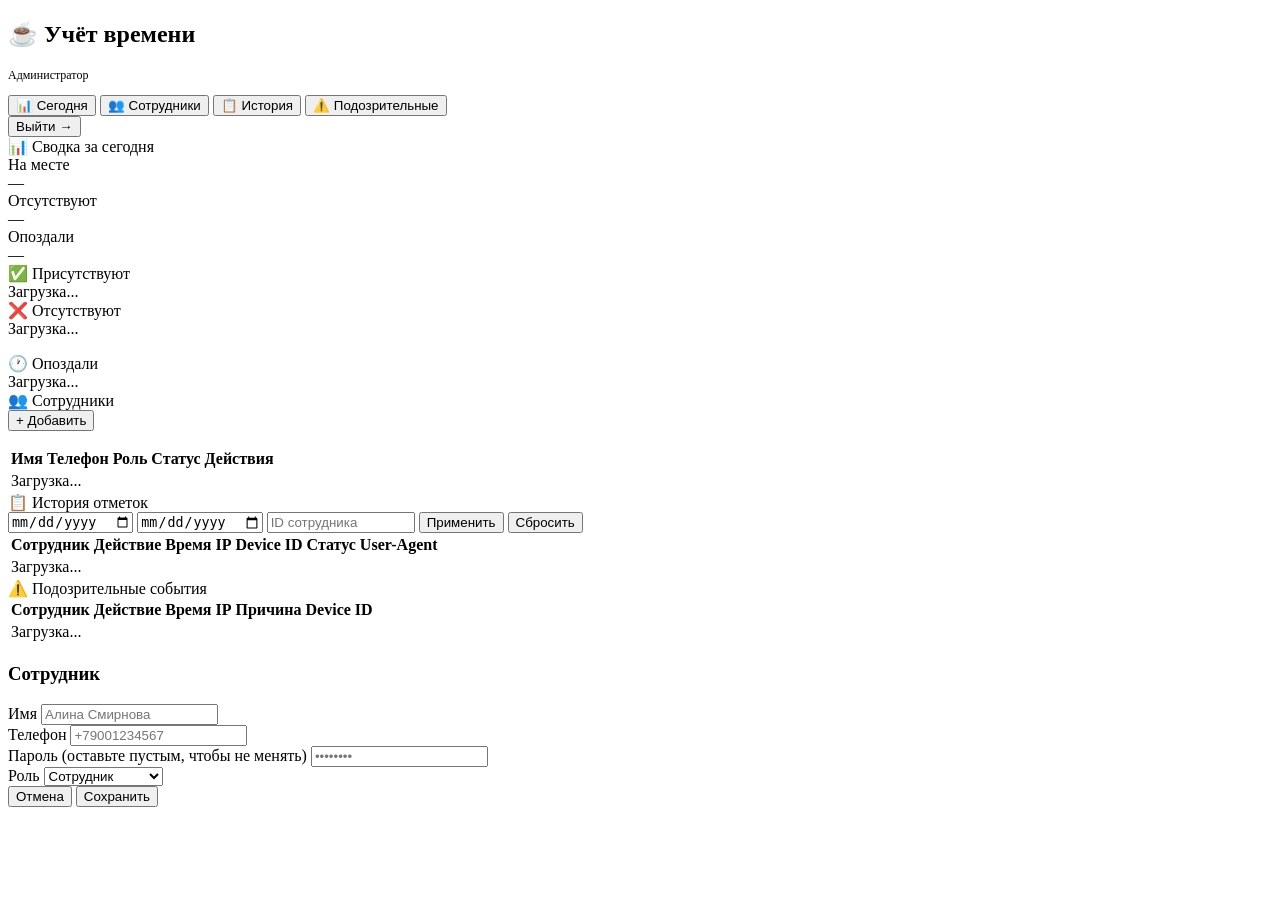
==== frontend/admin.html @ e55ab7c6 "feat: attendance tracker MVP — FastAPI + PostgreSQL + PWA" ====
<!DOCTYPE html>
<html lang="ru">
<head>
  <meta charset="UTF-8" />
  <meta name="viewport" content="width=device-width, initial-scale=1.0" />
  <meta name="theme-color" content="#6c63ff" />
  <title>Администратор — Учёт времени</title>
  <link rel="stylesheet" href="/static/admin.css" />
</head>
<body>

<div id="alert-global" class="alert" style="position:fixed;top:16px;right:16px;z-index:200;max-width:340px;"></div>

<div class="shell">

  <!-- ── Sidebar ── -->
  <nav class="sidebar">
    <div class="sidebar-logo">
      <h2>☕ Учёт времени</h2>
      <p id="admin-name" style="color:var(--muted);font-size:12px;">Администратор</p>
    </div>

    <button id="nav-dashboard"  class="nav-item" onclick="showTab('dashboard')">
      <span class="nav-icon">📊</span> Сегодня
    </button>
    <button id="nav-employees" class="nav-item" onclick="showTab('employees')">
      <span class="nav-icon">👥</span> Сотрудники
    </button>
    <button id="nav-logs"      class="nav-item" onclick="showTab('logs')">
      <span class="nav-icon">📋</span> История
    </button>
    <button id="nav-suspicious" class="nav-item" onclick="showTab('suspicious')">
      <span class="nav-icon">⚠️</span> Подозрительные
    </button>

    <div class="sidebar-footer">
      <button class="logout-btn" onclick="doLogout()">Выйти →</button>
    </div>
  </nav>

  <!-- ── Main ── -->
  <main class="main">

    <!-- Dashboard page -->
    <div id="page-dashboard" class="tab-page">
      <div class="page-title">📊 Сводка за сегодня</div>

      <div class="stats-row">
        <div class="stat-card">
          <div class="label">На месте</div>
          <div class="value green" id="stat-present">—</div>
        </div>
        <div class="stat-card">
          <div class="label">Отсутствуют</div>
          <div class="value red" id="stat-absent">—</div>
        </div>
        <div class="stat-card">
          <div class="label">Опоздали</div>
          <div class="value yellow" id="stat-late">—</div>
        </div>
      </div>

      <div class="today-cols">
        <div class="today-list-wrap">
          <div class="today-list-title">✅ Присутствуют</div>
          <div id="list-present"><div class="empty">Загрузка...</div></div>
        </div>
        <div class="today-list-wrap">
          <div class="today-list-title">❌ Отсутствуют</div>
          <div id="list-absent"><div class="empty">Загрузка...</div></div>
        </div>
      </div>

      <div class="today-list-wrap" style="margin-top:16px;">
        <div class="today-list-title">🕐 Опоздали</div>
        <div id="list-late"><div class="empty">Загрузка...</div></div>
      </div>
    </div>

    <!-- Employees page -->
    <div id="page-employees" class="tab-page">
      <div class="section-header">
        <div class="page-title" style="margin-bottom:0">👥 Сотрудники</div>
        <button class="btn btn-primary" onclick="openCreateModal()">+ Добавить</button>
      </div>

      <div class="table-wrap" style="margin-top:16px;">
        <table>
          <thead>
            <tr>
              <th>Имя</th>
              <th>Телефон</th>
              <th>Роль</th>
              <th>Статус</th>
              <th>Действия</th>
            </tr>
          </thead>
          <tbody id="employees-tbody">
            <tr><td colspan="5" class="empty">Загрузка...</td></tr>
          </tbody>
        </table>
      </div>
    </div>

    <!-- Logs page -->
    <div id="page-logs" class="tab-page">
      <div class="page-title">📋 История отметок</div>

      <div class="filter-bar">
        <input type="date" id="filter-date-from" placeholder="С даты" />
        <input type="date" id="filter-date-to" placeholder="По дату" />
        <input type="number" id="filter-user" placeholder="ID сотрудника" style="width:140px" />
        <button class="btn btn-primary" onclick="loadLogs()">Применить</button>
        <button class="btn btn-ghost" onclick="document.getElementById('filter-date-from').value='';document.getElementById('filter-date-to').value='';document.getElementById('filter-user').value='';loadLogs()">Сбросить</button>
      </div>

      <div class="table-wrap">
        <table>
          <thead>
            <tr>
              <th>Сотрудник</th>
              <th>Действие</th>
              <th>Время</th>
              <th>IP</th>
              <th>Device ID</th>
              <th>Статус</th>
              <th>User-Agent</th>
            </tr>
          </thead>
          <tbody id="logs-tbody">
            <tr><td colspan="7" class="empty">Загрузка...</td></tr>
          </tbody>
        </table>
      </div>
    </div>

    <!-- Suspicious page -->
    <div id="page-suspicious" class="tab-page">
      <div class="page-title">⚠️ Подозрительные события</div>

      <div class="table-wrap">
        <table>
          <thead>
            <tr>
              <th>Сотрудник</th>
              <th>Действие</th>
              <th>Время</th>
              <th>IP</th>
              <th>Причина</th>
              <th>Device ID</th>
            </tr>
          </thead>
          <tbody id="suspicious-tbody">
            <tr><td colspan="6" class="empty">Загрузка...</td></tr>
          </tbody>
        </table>
      </div>
    </div>

  </main>
</div>

<!-- ── Employee Modal ── -->
<div id="emp-modal" class="modal-overlay">
  <div class="modal">
    <h3 id="modal-title">Сотрудник</h3>
    <div id="alert-emp" class="alert"></div>
    <input type="hidden" id="emp-id" />
    <div class="form-group">
      <label>Имя</label>
      <input id="emp-name" type="text" placeholder="Алина Смирнова" />
    </div>
    <div class="form-group">
      <label>Телефон</label>
      <input id="emp-phone" type="tel" placeholder="+79001234567" />
    </div>
    <div class="form-group">
      <label>Пароль <span style="color:var(--muted)">(оставьте пустым, чтобы не менять)</span></label>
      <input id="emp-password" type="password" placeholder="••••••••" autocomplete="new-password" />
    </div>
    <div class="form-group">
      <label>Роль</label>
      <select id="emp-role">
        <option value="employee">Сотрудник</option>
        <option value="admin">Администратор</option>
      </select>
    </div>
    <div class="form-group" id="emp-active-group" style="display:none">
      <label style="display:flex;align-items:center;gap:8px;cursor:pointer;">
        <input id="emp-active" type="checkbox" checked />
        Активен
      </label>
    </div>
    <div class="modal-actions">
      <button class="btn btn-ghost" onclick="closeEmpModal()">Отмена</button>
      <button class="btn btn-primary" onclick="saveEmployee()">Сохранить</button>
    </div>
  </div>
</div>

<script src="/static/admin.js"></script>
</body>
</html>
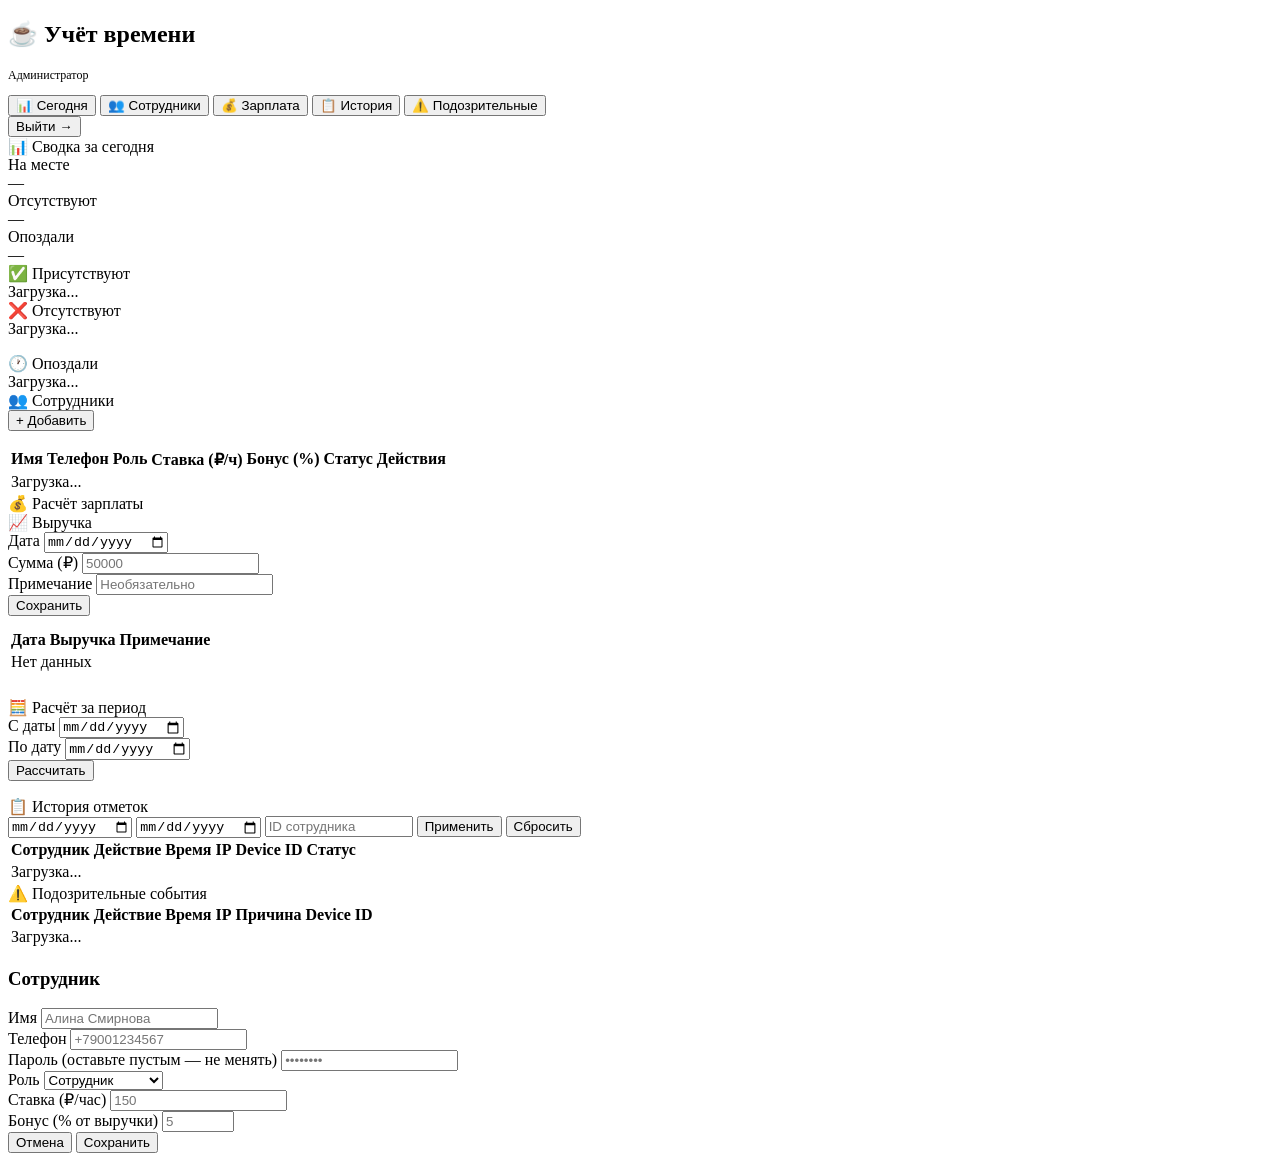
==== commit b721662c: "feat: salary system, per-employee rates, pending registration with admin approval - DB migration 000" ====
--- a/frontend/admin.html
+++ b/frontend/admin.html
@@ -25,6 +25,10 @@
     </button>
     <button id="nav-employees" class="nav-item" onclick="showTab('employees')">
       <span class="nav-icon">👥</span> Сотрудники
+      <span id="pending-badge" class="pending-badge" style="display:none">0</span>
+    </button>
+    <button id="nav-salary"    class="nav-item" onclick="showTab('salary')">
+      <span class="nav-icon">💰</span> Зарплата
     </button>
     <button id="nav-logs"      class="nav-item" onclick="showTab('logs')">
       <span class="nav-icon">📋</span> История
@@ -44,7 +48,6 @@
     <!-- Dashboard page -->
     <div id="page-dashboard" class="tab-page">
       <div class="page-title">📊 Сводка за сегодня</div>
-
       <div class="stats-row">
         <div class="stat-card">
           <div class="label">На месте</div>
@@ -59,7 +62,6 @@
           <div class="value yellow" id="stat-late">—</div>
         </div>
       </div>
-
       <div class="today-cols">
         <div class="today-list-wrap">
           <div class="today-list-title">✅ Присутствуют</div>
@@ -70,7 +72,6 @@
           <div id="list-absent"><div class="empty">Загрузка...</div></div>
         </div>
       </div>
-
       <div class="today-list-wrap" style="margin-top:16px;">
         <div class="today-list-title">🕐 Опоздали</div>
         <div id="list-late"><div class="empty">Загрузка...</div></div>
@@ -79,57 +80,113 @@
 
     <!-- Employees page -->
     <div id="page-employees" class="tab-page">
+
+      <!-- Pending approvals -->
+      <div id="pending-section" style="display:none;margin-bottom:24px;">
+        <div class="section-header" style="margin-bottom:12px;">
+          <div class="page-title" style="margin-bottom:0;color:var(--yellow)">⏳ Ожидают подтверждения</div>
+        </div>
+        <div class="table-wrap">
+          <table>
+            <thead>
+              <tr><th>Имя</th><th>Телефон</th><th>Дата заявки</th><th>Действия</th></tr>
+            </thead>
+            <tbody id="pending-tbody"></tbody>
+          </table>
+        </div>
+      </div>
+
+      <!-- Active employees -->
       <div class="section-header">
         <div class="page-title" style="margin-bottom:0">👥 Сотрудники</div>
         <button class="btn btn-primary" onclick="openCreateModal()">+ Добавить</button>
       </div>
-
       <div class="table-wrap" style="margin-top:16px;">
         <table>
           <thead>
             <tr>
-              <th>Имя</th>
-              <th>Телефон</th>
-              <th>Роль</th>
-              <th>Статус</th>
-              <th>Действия</th>
+              <th>Имя</th><th>Телефон</th><th>Роль</th>
+              <th>Ставка (₽/ч)</th><th>Бонус (%)</th>
+              <th>Статус</th><th>Действия</th>
             </tr>
           </thead>
           <tbody id="employees-tbody">
-            <tr><td colspan="5" class="empty">Загрузка...</td></tr>
+            <tr><td colspan="7" class="empty">Загрузка...</td></tr>
           </tbody>
         </table>
+      </div>
+    </div>
+
+    <!-- Salary page -->
+    <div id="page-salary" class="tab-page">
+      <div class="page-title">💰 Расчёт зарплаты</div>
+
+      <!-- Revenue entry -->
+      <div class="salary-block">
+        <div class="salary-block-title">📈 Выручка</div>
+        <div class="filter-bar" style="flex-wrap:wrap;">
+          <div class="form-group" style="margin:0;flex:1;min-width:140px;">
+            <label>Дата</label>
+            <input type="date" id="rev-date" />
+          </div>
+          <div class="form-group" style="margin:0;flex:1;min-width:140px;">
+            <label>Сумма (₽)</label>
+            <input type="number" id="rev-amount" placeholder="50000" min="0" />
+          </div>
+          <div class="form-group" style="margin:0;flex:2;min-width:180px;">
+            <label>Примечание</label>
+            <input type="text" id="rev-note" placeholder="Необязательно" />
+          </div>
+          <div style="display:flex;align-items:flex-end;">
+            <button class="btn btn-primary" onclick="saveRevenue()">Сохранить</button>
+          </div>
+        </div>
+
+        <div class="table-wrap" style="margin-top:12px;">
+          <table>
+            <thead><tr><th>Дата</th><th>Выручка</th><th>Примечание</th></tr></thead>
+            <tbody id="revenue-tbody"><tr><td colspan="3" class="empty">Нет данных</td></tr></tbody>
+          </table>
+        </div>
+      </div>
+
+      <!-- Salary calc -->
+      <div class="salary-block" style="margin-top:24px;">
+        <div class="salary-block-title">🧮 Расчёт за период</div>
+        <div class="filter-bar">
+          <div class="form-group" style="margin:0;">
+            <label>С даты</label>
+            <input type="date" id="sal-date-from" />
+          </div>
+          <div class="form-group" style="margin:0;">
+            <label>По дату</label>
+            <input type="date" id="sal-date-to" />
+          </div>
+          <div style="display:flex;align-items:flex-end;">
+            <button class="btn btn-primary" onclick="calcSalary()">Рассчитать</button>
+          </div>
+        </div>
+
+        <div id="salary-result" style="margin-top:16px;"></div>
       </div>
     </div>
 
     <!-- Logs page -->
     <div id="page-logs" class="tab-page">
       <div class="page-title">📋 История отметок</div>
-
       <div class="filter-bar">
-        <input type="date" id="filter-date-from" placeholder="С даты" />
-        <input type="date" id="filter-date-to" placeholder="По дату" />
+        <input type="date" id="filter-date-from" />
+        <input type="date" id="filter-date-to" />
         <input type="number" id="filter-user" placeholder="ID сотрудника" style="width:140px" />
         <button class="btn btn-primary" onclick="loadLogs()">Применить</button>
-        <button class="btn btn-ghost" onclick="document.getElementById('filter-date-from').value='';document.getElementById('filter-date-to').value='';document.getElementById('filter-user').value='';loadLogs()">Сбросить</button>
-      </div>
-
+        <button class="btn btn-ghost" onclick="resetLogsFilter()">Сбросить</button>
+      </div>
       <div class="table-wrap">
         <table>
           <thead>
-            <tr>
-              <th>Сотрудник</th>
-              <th>Действие</th>
-              <th>Время</th>
-              <th>IP</th>
-              <th>Device ID</th>
-              <th>Статус</th>
-              <th>User-Agent</th>
-            </tr>
+            <tr><th>Сотрудник</th><th>Действие</th><th>Время</th><th>IP</th><th>Device ID</th><th>Статус</th></tr>
           </thead>
-          <tbody id="logs-tbody">
-            <tr><td colspan="7" class="empty">Загрузка...</td></tr>
-          </tbody>
+          <tbody id="logs-tbody"><tr><td colspan="6" class="empty">Загрузка...</td></tr></tbody>
         </table>
       </div>
     </div>
@@ -137,22 +194,12 @@
     <!-- Suspicious page -->
     <div id="page-suspicious" class="tab-page">
       <div class="page-title">⚠️ Подозрительные события</div>
-
       <div class="table-wrap">
         <table>
           <thead>
-            <tr>
-              <th>Сотрудник</th>
-              <th>Действие</th>
-              <th>Время</th>
-              <th>IP</th>
-              <th>Причина</th>
-              <th>Device ID</th>
-            </tr>
+            <tr><th>Сотрудник</th><th>Действие</th><th>Время</th><th>IP</th><th>Причина</th><th>Device ID</th></tr>
           </thead>
-          <tbody id="suspicious-tbody">
-            <tr><td colspan="6" class="empty">Загрузка...</td></tr>
-          </tbody>
+          <tbody id="suspicious-tbody"><tr><td colspan="6" class="empty">Загрузка...</td></tr></tbody>
         </table>
       </div>
     </div>
@@ -175,7 +222,7 @@
       <input id="emp-phone" type="tel" placeholder="+79001234567" />
     </div>
     <div class="form-group">
-      <label>Пароль <span style="color:var(--muted)">(оставьте пустым, чтобы не менять)</span></label>
+      <label>Пароль <span style="color:var(--muted)">(оставьте пустым — не менять)</span></label>
       <input id="emp-password" type="password" placeholder="••••••••" autocomplete="new-password" />
     </div>
     <div class="form-group">
@@ -185,10 +232,19 @@
         <option value="admin">Администратор</option>
       </select>
     </div>
+    <div class="form-row">
+      <div class="form-group" style="flex:1">
+        <label>Ставка (₽/час)</label>
+        <input id="emp-rate" type="number" placeholder="150" min="0" step="10" />
+      </div>
+      <div class="form-group" style="flex:1">
+        <label>Бонус (% от выручки)</label>
+        <input id="emp-bonus" type="number" placeholder="5" min="0" max="100" step="0.5" />
+      </div>
+    </div>
     <div class="form-group" id="emp-active-group" style="display:none">
       <label style="display:flex;align-items:center;gap:8px;cursor:pointer;">
-        <input id="emp-active" type="checkbox" checked />
-        Активен
+        <input id="emp-active" type="checkbox" checked /> Активен
       </label>
     </div>
     <div class="modal-actions">
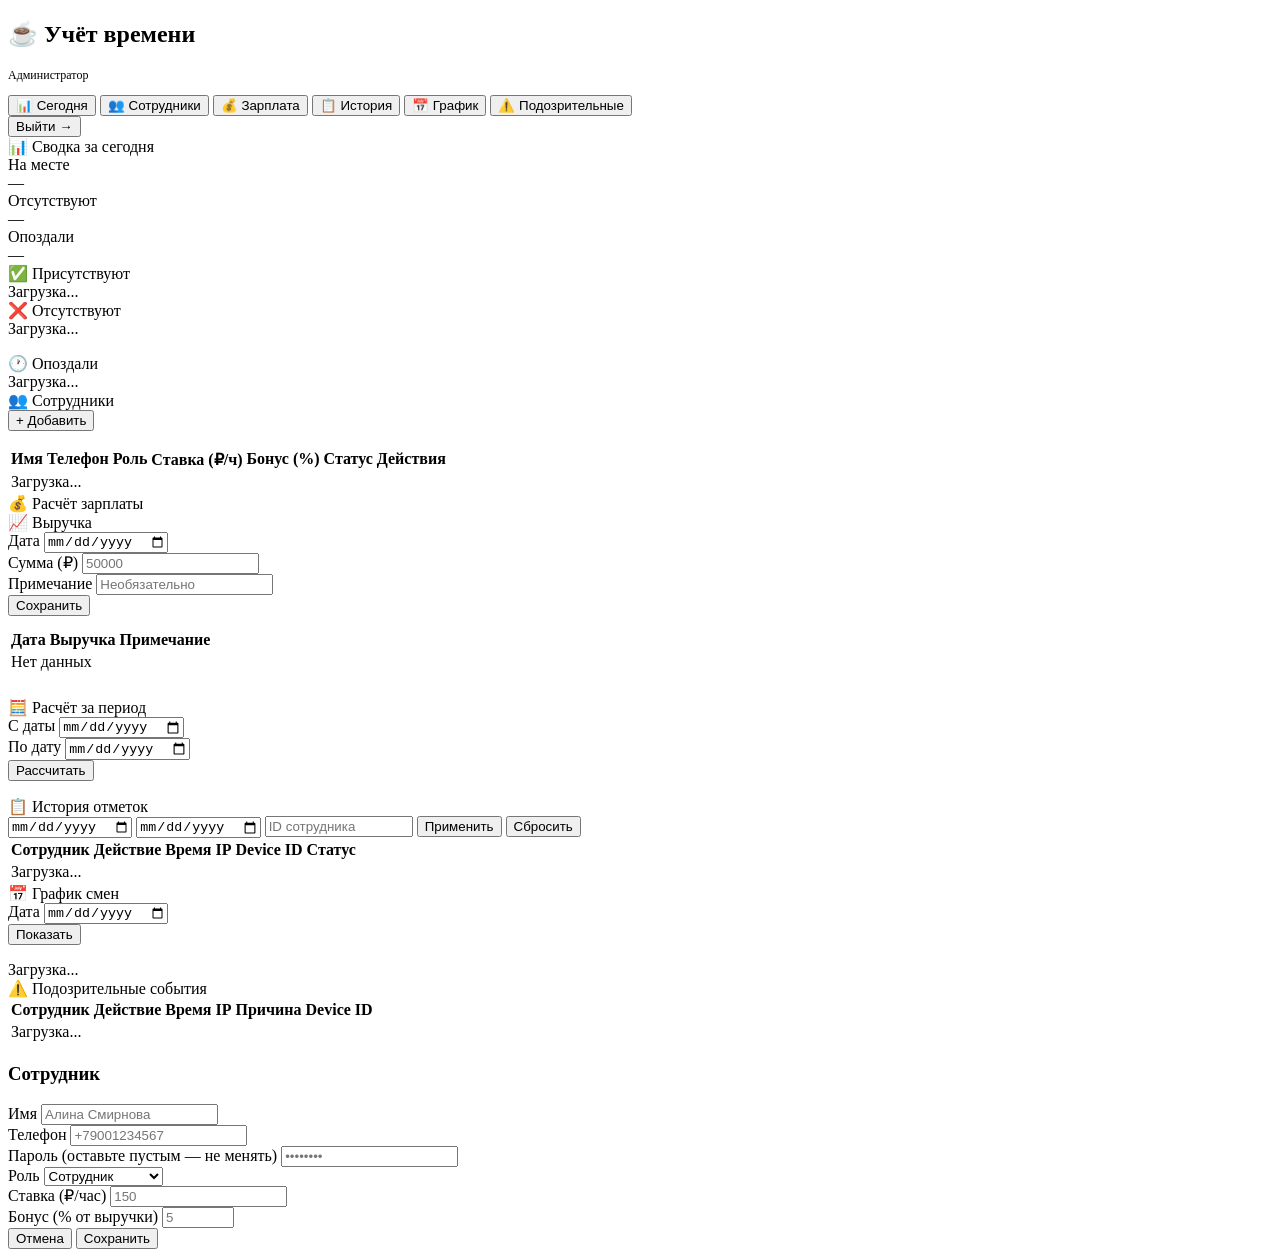
==== commit 749b24ab: "feat: add schedule/timeline tab — daily gantt chart with earnings per employee - GET /admin/stats/sc" ====
--- a/frontend/admin.html
+++ b/frontend/admin.html
@@ -32,6 +32,9 @@
     </button>
     <button id="nav-logs"      class="nav-item" onclick="showTab('logs')">
       <span class="nav-icon">📋</span> История
+    </button>
+    <button id="nav-schedule"   class="nav-item" onclick="showTab('schedule')">
+      <span class="nav-icon">📅</span> График
     </button>
     <button id="nav-suspicious" class="nav-item" onclick="showTab('suspicious')">
       <span class="nav-icon">⚠️</span> Подозрительные
@@ -191,6 +194,23 @@
       </div>
     </div>
 
+    <!-- Schedule page -->
+    <div id="page-schedule" class="tab-page">
+      <div class="page-title">📅 График смен</div>
+      <div class="filter-bar" style="margin-bottom:16px;">
+        <div class="form-group" style="margin:0;">
+          <label>Дата</label>
+          <input type="date" id="sched-date" onchange="loadSchedule()" />
+        </div>
+        <div style="display:flex;align-items:flex-end;">
+          <button class="btn btn-primary" onclick="loadSchedule()">Показать</button>
+        </div>
+      </div>
+      <div id="schedule-wrap">
+        <div class="empty">Загрузка...</div>
+      </div>
+    </div>
+
     <!-- Suspicious page -->
     <div id="page-suspicious" class="tab-page">
       <div class="page-title">⚠️ Подозрительные события</div>
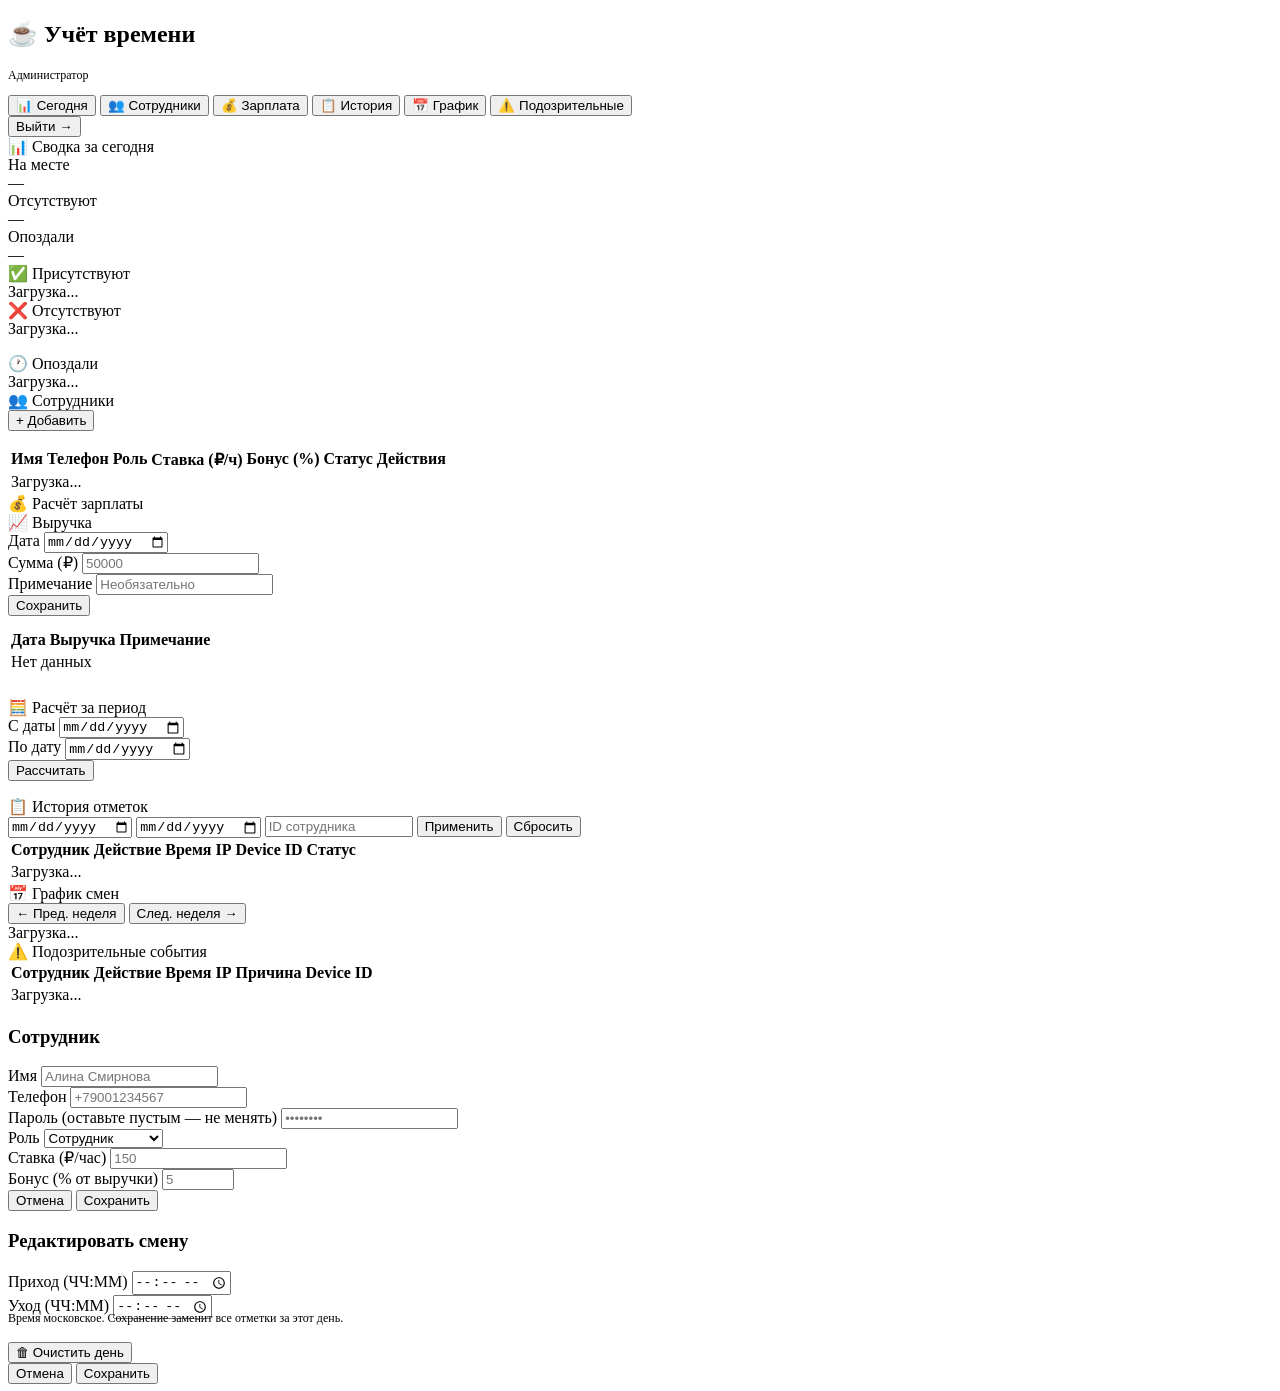
==== commit 87025698: "feat: weekly schedule table with admin edit per employee/day - New GET /admin/stats/week endpoint — " ====
--- a/frontend/admin.html
+++ b/frontend/admin.html
@@ -197,16 +197,12 @@
     <!-- Schedule page -->
     <div id="page-schedule" class="tab-page">
       <div class="page-title">📅 График смен</div>
-      <div class="filter-bar" style="margin-bottom:16px;">
-        <div class="form-group" style="margin:0;">
-          <label>Дата</label>
-          <input type="date" id="sched-date" onchange="loadSchedule()" />
-        </div>
-        <div style="display:flex;align-items:flex-end;">
-          <button class="btn btn-primary" onclick="loadSchedule()">Показать</button>
-        </div>
-      </div>
-      <div id="schedule-wrap">
+      <div class="week-nav">
+        <button class="btn btn-ghost" onclick="shiftWeek(-7)">← Пред. неделя</button>
+        <span id="week-label" style="font-size:14px;font-weight:600;color:var(--text)"></span>
+        <button class="btn btn-ghost" onclick="shiftWeek(7)">След. неделя →</button>
+      </div>
+      <div id="schedule-wrap" style="overflow-x:auto;">
         <div class="empty">Загрузка...</div>
       </div>
     </div>
@@ -274,6 +270,35 @@
   </div>
 </div>
 
+<!-- ── Attendance Edit Modal ── -->
+<div id="att-modal" class="modal-overlay">
+  <div class="modal">
+    <h3 id="att-modal-title">Редактировать смену</h3>
+    <div id="alert-att" class="alert"></div>
+    <input type="hidden" id="att-user-id" />
+    <input type="hidden" id="att-date" />
+    <div class="form-row">
+      <div class="form-group" style="flex:1">
+        <label>Приход (ЧЧ:ММ)</label>
+        <input id="att-checkin" type="time" />
+      </div>
+      <div class="form-group" style="flex:1">
+        <label>Уход (ЧЧ:ММ)</label>
+        <input id="att-checkout" type="time" />
+      </div>
+    </div>
+    <p style="font-size:12px;color:var(--muted);margin-top:-8px;margin-bottom:16px;">
+      Время московское. Сохранение заменит все отметки за этот день.
+    </p>
+    <div class="modal-actions">
+      <button class="btn btn-danger btn-sm" onclick="clearAttDay()">🗑 Очистить день</button>
+      <div style="flex:1"></div>
+      <button class="btn btn-ghost" onclick="closeAttModal()">Отмена</button>
+      <button class="btn btn-primary" onclick="saveAttDay()">Сохранить</button>
+    </div>
+  </div>
+</div>
+
 <script src="/static/admin.js"></script>
 </body>
 </html>
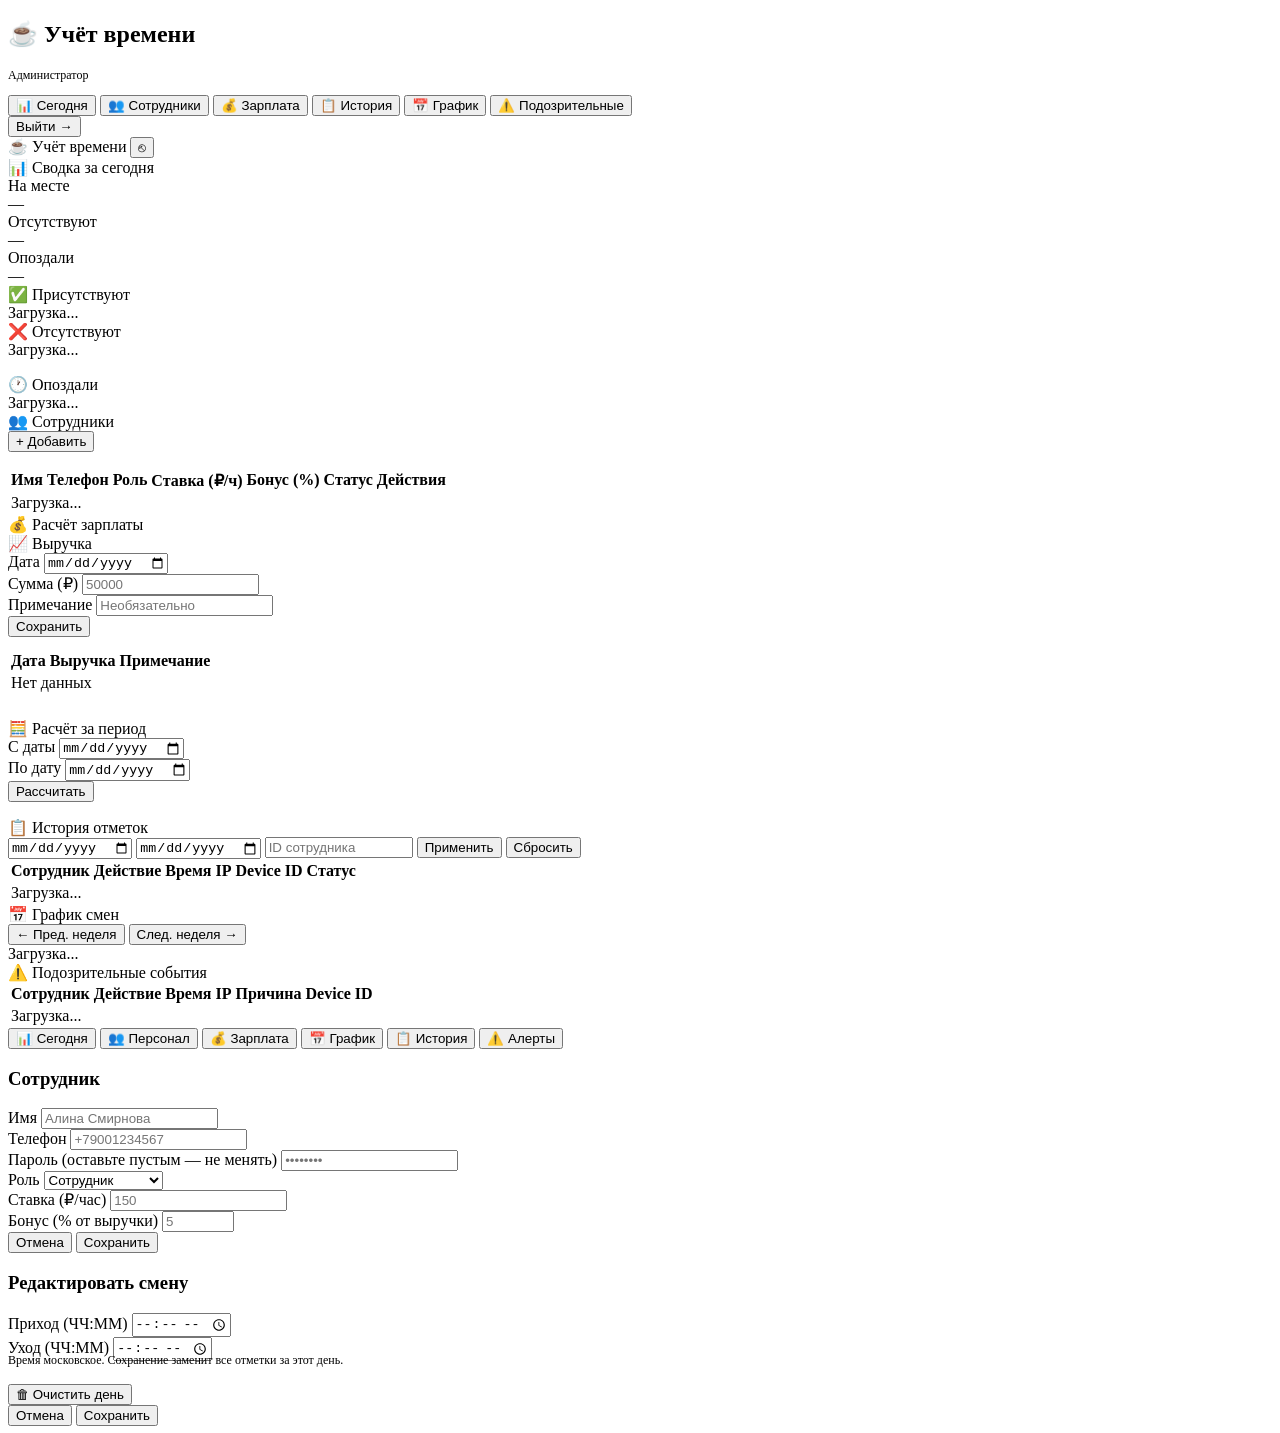
==== commit 7be78332: "feat: full mobile-responsive admin panel - Bottom navigation bar replacing sidebar on mobile (6 tabs" ====
--- a/frontend/admin.html
+++ b/frontend/admin.html
@@ -13,7 +13,7 @@
 
 <div class="shell">
 
-  <!-- ── Sidebar ── -->
+  <!-- ── Sidebar (desktop) ── -->
   <nav class="sidebar">
     <div class="sidebar-logo">
       <h2>☕ Учёт времени</h2>
@@ -47,6 +47,13 @@
 
   <!-- ── Main ── -->
   <main class="main">
+
+  <!-- ── Mobile top bar ── -->
+  <header class="mobile-topbar">
+    <span>☕ Учёт времени</span>
+    <span id="mobile-admin-name" style="font-size:12px;color:var(--muted)"></span>
+    <button class="btn-icon" onclick="doLogout()" title="Выйти">⎋</button>
+  </header>
 
     <!-- Dashboard page -->
     <div id="page-dashboard" class="tab-page">
@@ -223,6 +230,35 @@
   </main>
 </div>
 
+<!-- ── Bottom nav (mobile) ── -->
+<nav class="bottom-nav" id="bottom-nav">
+  <button class="bn-item" id="bn-dashboard" onclick="showTab('dashboard')">
+    <span class="bn-icon">📊</span>
+    <span class="bn-label">Сегодня</span>
+  </button>
+  <button class="bn-item" id="bn-employees" onclick="showTab('employees')">
+    <span class="bn-icon">👥</span>
+    <span class="bn-label">Персонал</span>
+    <span id="bn-pending-badge" class="bn-badge" style="display:none">0</span>
+  </button>
+  <button class="bn-item" id="bn-salary" onclick="showTab('salary')">
+    <span class="bn-icon">💰</span>
+    <span class="bn-label">Зарплата</span>
+  </button>
+  <button class="bn-item" id="bn-schedule" onclick="showTab('schedule')">
+    <span class="bn-icon">📅</span>
+    <span class="bn-label">График</span>
+  </button>
+  <button class="bn-item" id="bn-logs" onclick="showTab('logs')">
+    <span class="bn-icon">📋</span>
+    <span class="bn-label">История</span>
+  </button>
+  <button class="bn-item" id="bn-suspicious" onclick="showTab('suspicious')">
+    <span class="bn-icon">⚠️</span>
+    <span class="bn-label">Алерты</span>
+  </button>
+</nav>
+
 <!-- ── Employee Modal ── -->
 <div id="emp-modal" class="modal-overlay">
   <div class="modal">
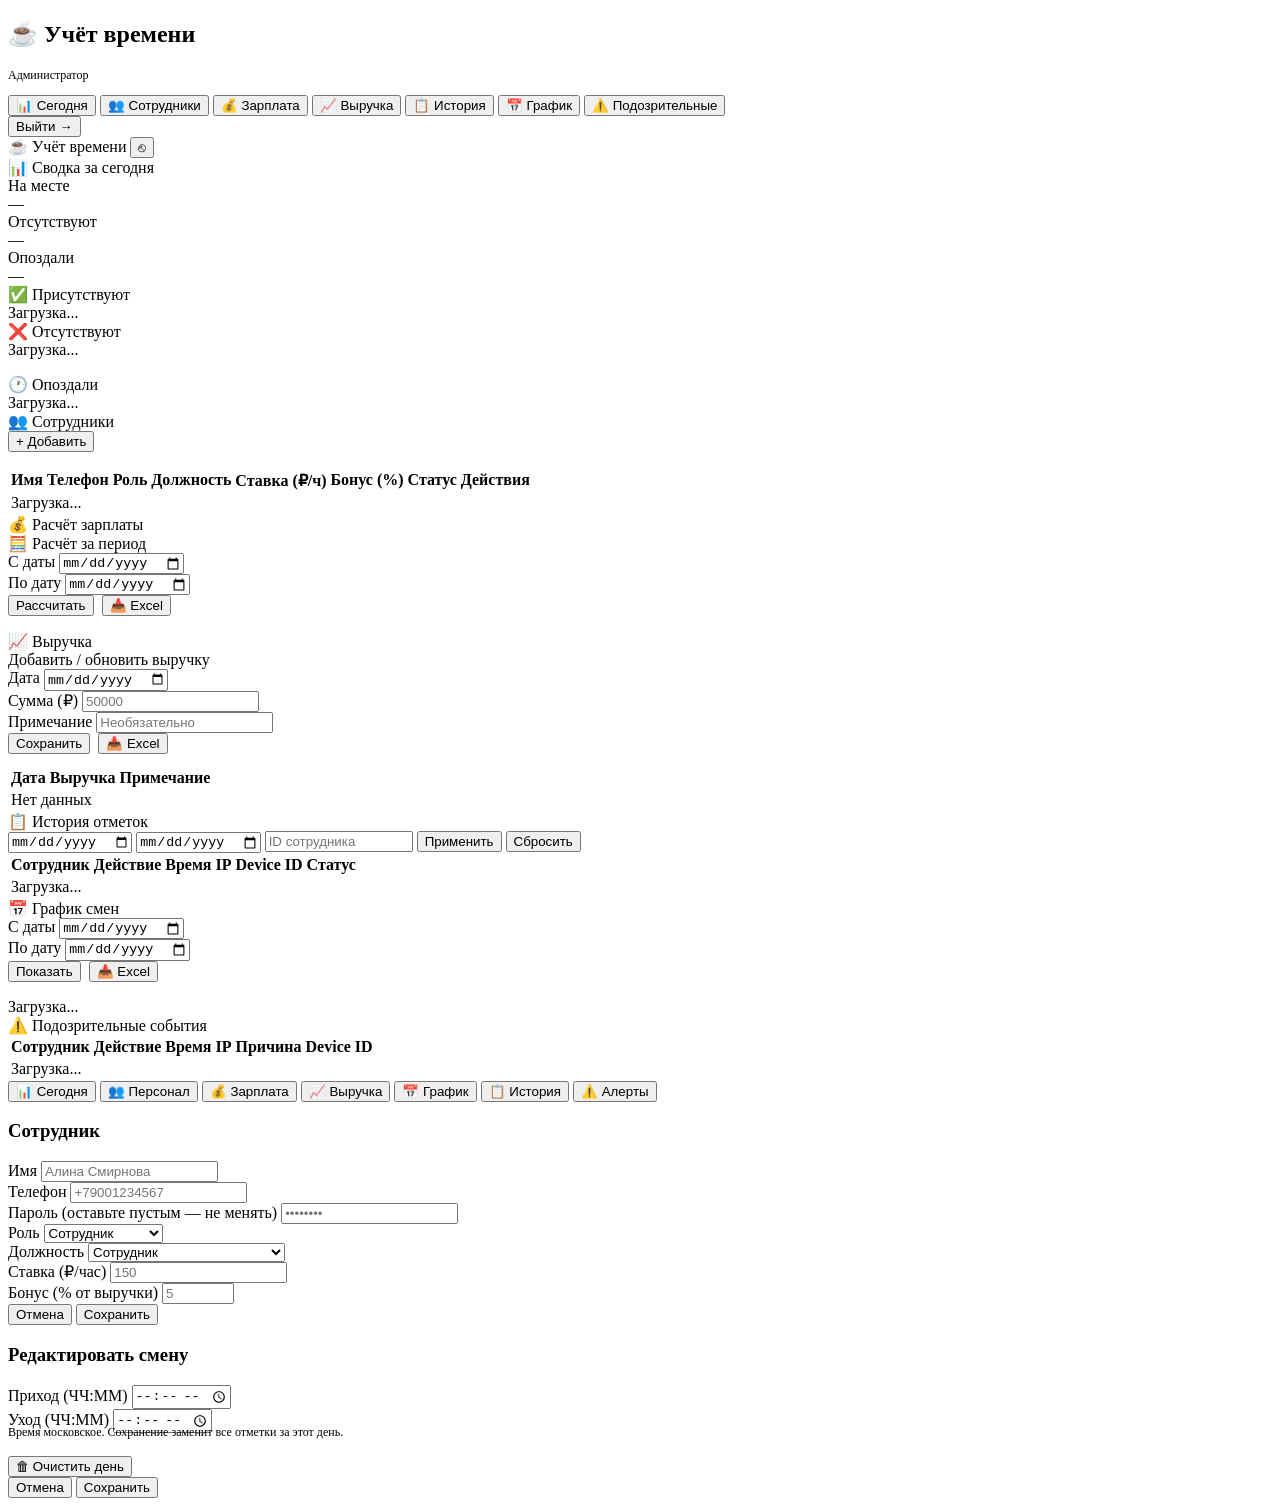
==== commit 52d6ef1e: "feat: Excel export, date filter, revenue tab, positions, employee salary view" ====
--- a/frontend/admin.html
+++ b/frontend/admin.html
@@ -30,6 +30,9 @@
     <button id="nav-salary"    class="nav-item" onclick="showTab('salary')">
       <span class="nav-icon">💰</span> Зарплата
     </button>
+    <button id="nav-revenue"   class="nav-item" onclick="showTab('revenue')">
+      <span class="nav-icon">📈</span> Выручка
+    </button>
     <button id="nav-logs"      class="nav-item" onclick="showTab('logs')">
       <span class="nav-icon">📋</span> История
     </button>
@@ -115,13 +118,13 @@
         <table>
           <thead>
             <tr>
-              <th>Имя</th><th>Телефон</th><th>Роль</th>
+              <th>Имя</th><th>Телефон</th><th>Роль</th><th>Должность</th>
               <th>Ставка (₽/ч)</th><th>Бонус (%)</th>
               <th>Статус</th><th>Действия</th>
             </tr>
           </thead>
           <tbody id="employees-tbody">
-            <tr><td colspan="7" class="empty">Загрузка...</td></tr>
+            <tr><td colspan="8" class="empty">Загрузка...</td></tr>
           </tbody>
         </table>
       </div>
@@ -131,9 +134,33 @@
     <div id="page-salary" class="tab-page">
       <div class="page-title">💰 Расчёт зарплаты</div>
 
-      <!-- Revenue entry -->
+      <!-- Salary calc -->
       <div class="salary-block">
-        <div class="salary-block-title">📈 Выручка</div>
+        <div class="salary-block-title">🧮 Расчёт за период</div>
+        <div class="filter-bar">
+          <div class="form-group" style="margin:0;">
+            <label>С даты</label>
+            <input type="date" id="sal-date-from" />
+          </div>
+          <div class="form-group" style="margin:0;">
+            <label>По дату</label>
+            <input type="date" id="sal-date-to" />
+          </div>
+          <div style="display:flex;align-items:flex-end;gap:8px;">
+            <button class="btn btn-primary" onclick="calcSalary()">Рассчитать</button>
+            <button class="btn btn-ghost" onclick="exportSalary()">📥 Excel</button>
+          </div>
+        </div>
+
+        <div id="salary-result" style="margin-top:16px;"></div>
+      </div>
+    </div>
+
+    <!-- Revenue page -->
+    <div id="page-revenue" class="tab-page">
+      <div class="page-title">📈 Выручка</div>
+      <div class="salary-block">
+        <div class="salary-block-title">Добавить / обновить выручку</div>
         <div class="filter-bar" style="flex-wrap:wrap;">
           <div class="form-group" style="margin:0;flex:1;min-width:140px;">
             <label>Дата</label>
@@ -147,8 +174,9 @@
             <label>Примечание</label>
             <input type="text" id="rev-note" placeholder="Необязательно" />
           </div>
-          <div style="display:flex;align-items:flex-end;">
+          <div style="display:flex;align-items:flex-end;gap:8px;">
             <button class="btn btn-primary" onclick="saveRevenue()">Сохранить</button>
+            <button class="btn btn-ghost" onclick="exportRevenue()">📥 Excel</button>
           </div>
         </div>
 
@@ -158,26 +186,6 @@
             <tbody id="revenue-tbody"><tr><td colspan="3" class="empty">Нет данных</td></tr></tbody>
           </table>
         </div>
-      </div>
-
-      <!-- Salary calc -->
-      <div class="salary-block" style="margin-top:24px;">
-        <div class="salary-block-title">🧮 Расчёт за период</div>
-        <div class="filter-bar">
-          <div class="form-group" style="margin:0;">
-            <label>С даты</label>
-            <input type="date" id="sal-date-from" />
-          </div>
-          <div class="form-group" style="margin:0;">
-            <label>По дату</label>
-            <input type="date" id="sal-date-to" />
-          </div>
-          <div style="display:flex;align-items:flex-end;">
-            <button class="btn btn-primary" onclick="calcSalary()">Рассчитать</button>
-          </div>
-        </div>
-
-        <div id="salary-result" style="margin-top:16px;"></div>
       </div>
     </div>
 
@@ -204,12 +212,21 @@
     <!-- Schedule page -->
     <div id="page-schedule" class="tab-page">
       <div class="page-title">📅 График смен</div>
-      <div class="week-nav">
-        <button class="btn btn-ghost" onclick="shiftWeek(-7)">← Пред. неделя</button>
-        <span id="week-label" style="font-size:14px;font-weight:600;color:var(--text)"></span>
-        <button class="btn btn-ghost" onclick="shiftWeek(7)">След. неделя →</button>
-      </div>
-      <div id="schedule-wrap" style="overflow-x:auto;">
+      <div class="filter-bar">
+        <div class="form-group" style="margin:0">
+          <label>С даты</label>
+          <input type="date" id="sched-date-from" />
+        </div>
+        <div class="form-group" style="margin:0">
+          <label>По дату</label>
+          <input type="date" id="sched-date-to" />
+        </div>
+        <div style="display:flex;align-items:flex-end;gap:8px;">
+          <button class="btn btn-primary" onclick="loadSchedule()">Показать</button>
+          <button class="btn btn-ghost" onclick="exportSchedule()">📥 Excel</button>
+        </div>
+      </div>
+      <div id="schedule-wrap" style="overflow-x:auto;margin-top:16px;">
         <div class="empty">Загрузка...</div>
       </div>
     </div>
@@ -245,6 +262,10 @@
     <span class="bn-icon">💰</span>
     <span class="bn-label">Зарплата</span>
   </button>
+  <button class="bn-item" id="bn-revenue" onclick="showTab('revenue')">
+    <span class="bn-icon">📈</span>
+    <span class="bn-label">Выручка</span>
+  </button>
   <button class="bn-item" id="bn-schedule" onclick="showTab('schedule')">
     <span class="bn-icon">📅</span>
     <span class="bn-label">График</span>
@@ -282,6 +303,16 @@
       <select id="emp-role">
         <option value="employee">Сотрудник</option>
         <option value="admin">Администратор</option>
+      </select>
+    </div>
+    <div class="form-group">
+      <label>Должность</label>
+      <select id="emp-position">
+        <option value="employee">Сотрудник</option>
+        <option value="runner">Ранер</option>
+        <option value="cook">Повар</option>
+        <option value="barman">Бармен</option>
+        <option value="admin">Администратор (должность)</option>
       </select>
     </div>
     <div class="form-row">
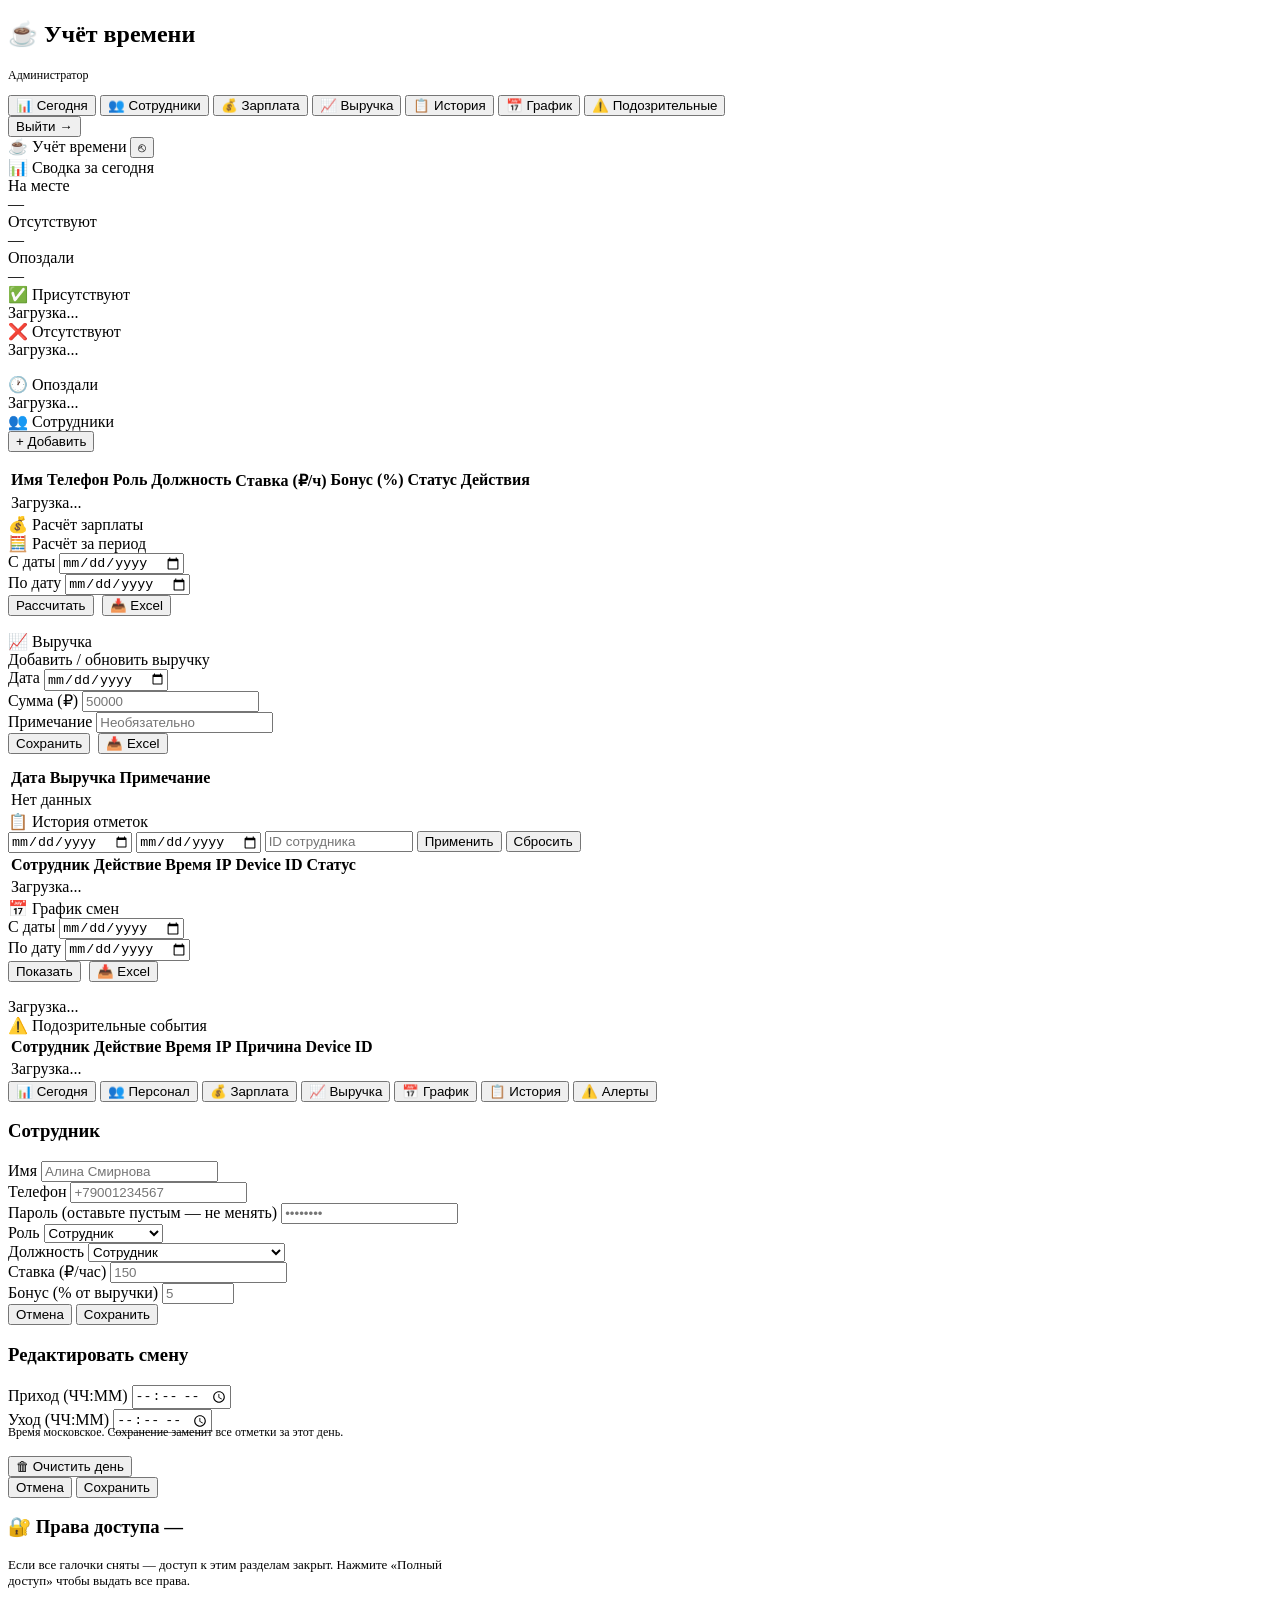
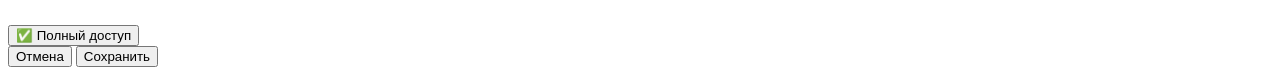
==== commit af5cc691: "feat: granular permission system — owner can control admin access - Add is_owner (BOOL) and permissi" ====
--- a/frontend/admin.html
+++ b/frontend/admin.html
@@ -126,6 +126,7 @@
           <tbody id="employees-tbody">
             <tr><td colspan="8" class="empty">Загрузка...</td></tr>
           </tbody>
+          <!-- Note: colspan is kept at 8; the Права button is added inline in the Действия cell -->
         </table>
       </div>
     </div>
@@ -366,6 +367,26 @@
   </div>
 </div>
 
+<!-- ── Permissions Modal ── -->
+<div id="perms-modal" class="modal-overlay">
+  <div class="modal" style="max-width:480px;">
+    <h3>🔐 Права доступа — <span id="perms-modal-name"></span></h3>
+    <div id="alert-perms" class="alert"></div>
+    <input type="hidden" id="perms-user-id" />
+    <p style="font-size:13px;color:var(--muted);margin-bottom:16px;">
+      Если все галочки сняты — доступ к этим разделам закрыт.
+      Нажмите «Полный доступ» чтобы выдать все права.
+    </p>
+    <div id="perms-list" style="display:flex;flex-direction:column;gap:10px;"></div>
+    <div class="modal-actions" style="margin-top:20px;">
+      <button class="btn btn-ghost" onclick="setFullAccess()">✅ Полный доступ</button>
+      <div style="flex:1"></div>
+      <button class="btn btn-ghost" onclick="closePermsModal()">Отмена</button>
+      <button class="btn btn-primary" onclick="savePermissions()">Сохранить</button>
+    </div>
+  </div>
+</div>
+
 <script src="/static/admin.js"></script>
 </body>
 </html>
